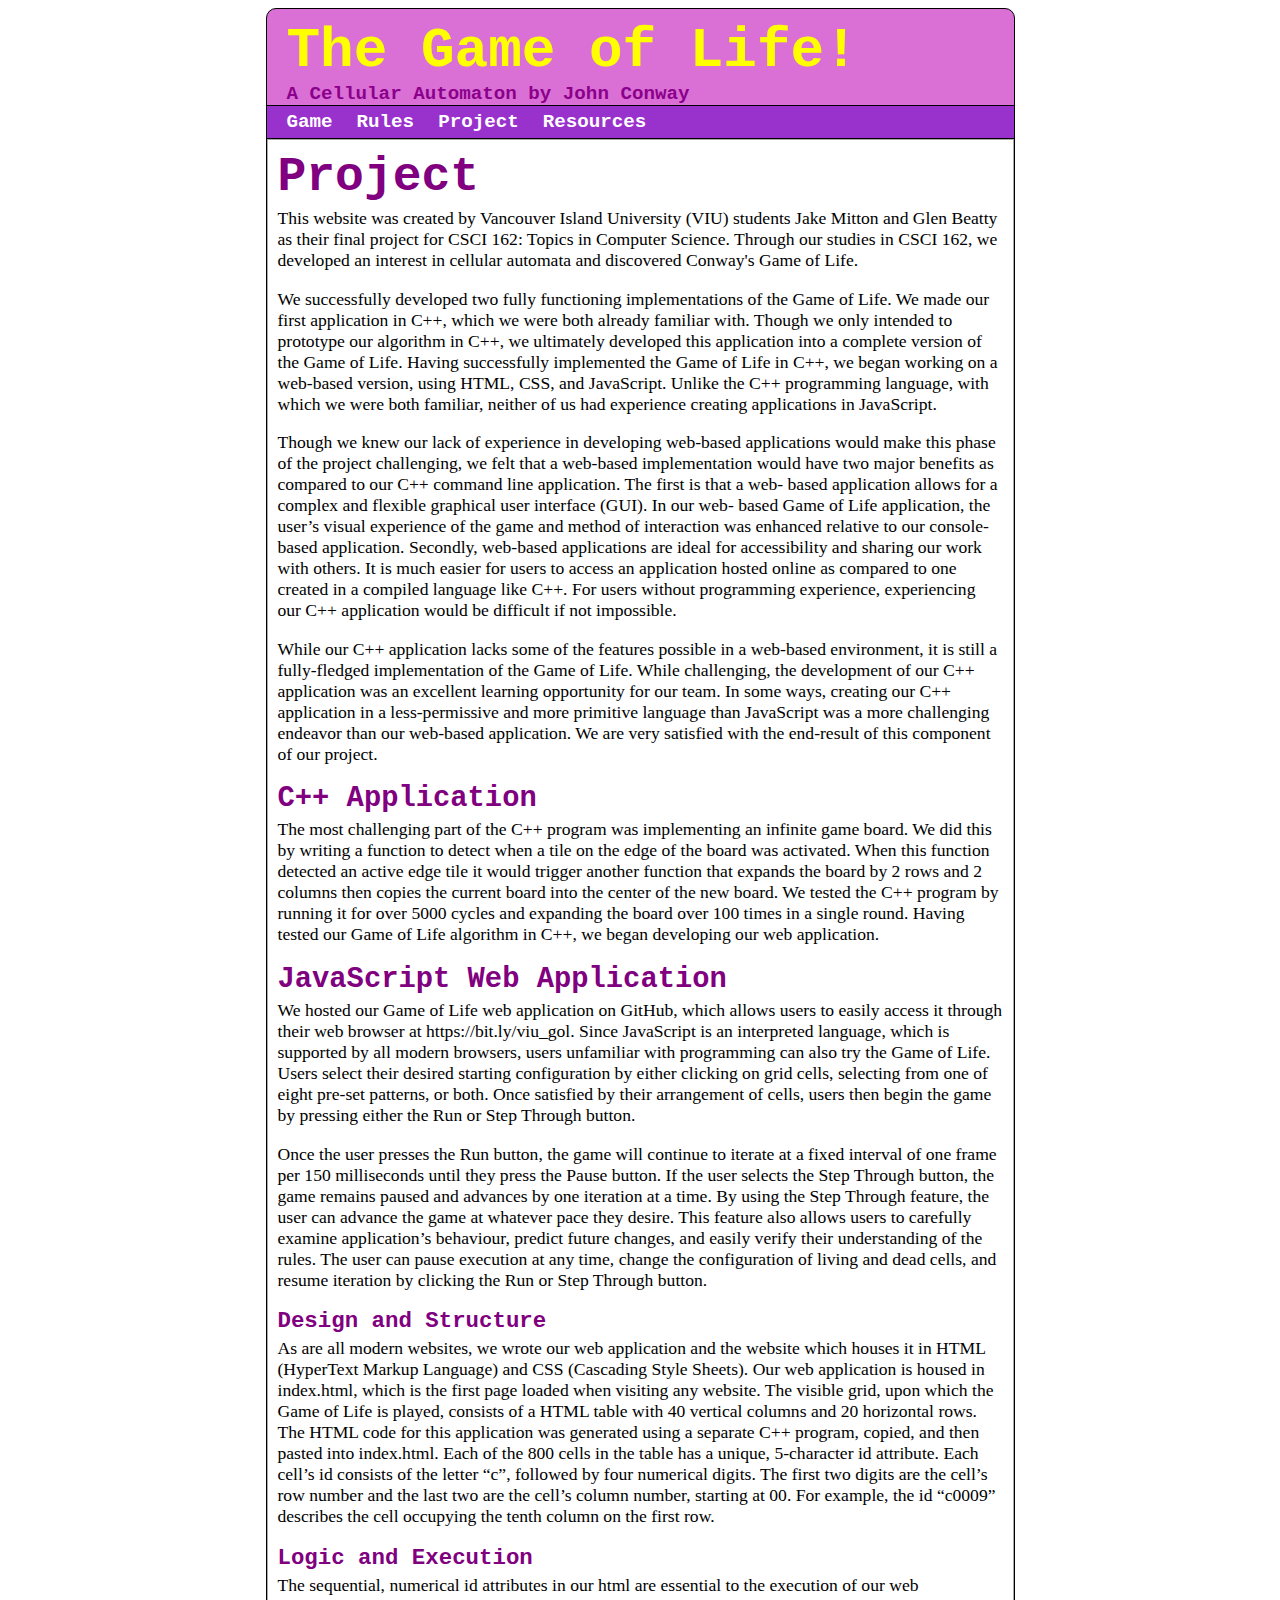
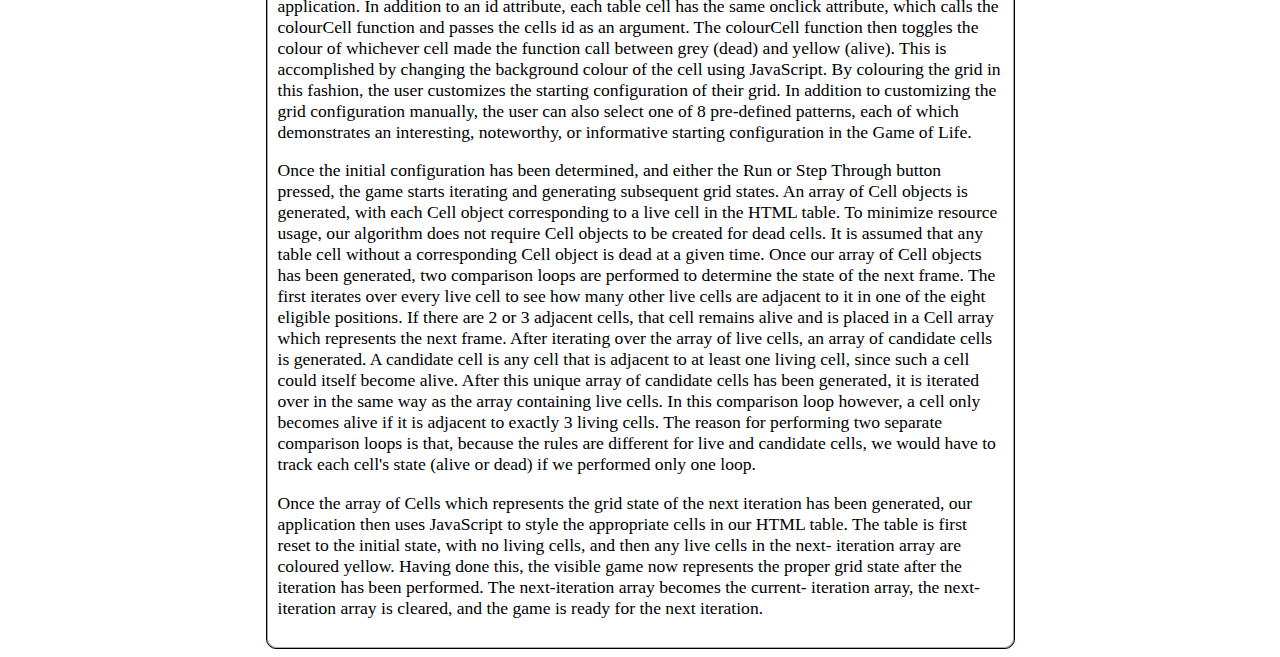
==== project.html @ 9397e077 "Adjusted ui." ====
<!--
    Index.html is the home page which contains our Game of Life web application.
-->

<!-- Markup to maximimize compatability-->
<!DOCTYPE html>
<html lang="en">
    <head>
        
        <meta charset="UTF-8">
        <meta http-equiv="X-UA-Compatible" content="IE=edge">
        <meta name="viewport" content="width=device-width, initial-scale=1.0">
<!-- End markup -->

<!-- Title which appears in browser. -->
        <title>Game of Life</title> 

<!-- Favicon links (mini browser icon)-->        
        <link rel="apple-touch-icon" sizes="180x180" href="favicon/apple-touch-icon.png">
        <link rel="icon" type="image/png" sizes="32x32" href="favicon/favicon-32x32.png">
        <link rel="icon" type="image/png" sizes="16x16" href="favicon/favicon-16x16.png">
        <link rel="manifest" href="favicon/site.webmanifest">

<!-- style.css contains all css for website.-->
        <link rel="stylesheet" href="css/style.css"> 

        <style>
            p{
                word-wrap:break-word;
                margin-left: 0px;
                margin-right: 0px;
                margin-top: 4px;
                font-size: 1.1em;
            }

            #textWrapper{
                width: auto;
                padding: 10px;
                background-color: white;
                border: 1px darkgrey solid;
                border-radius: 0 0 10px 10px;
                margin: 0px;
            }

            h2 {
                color: purple;
                font-family:'Courier New', Courier, monospace;
                margin: 0px;
                font-size: 3em;
            }

            h3 {
                color: purple;
                font-family:'Courier New', Courier, monospace;
                margin: 0px;
                font-size: 1.8em;
            }

            h4{
                color: purple;
                font-family:'Courier New', Courier, monospace;
                margin: 0px;
                font-size: 1.4em;
            }
        </style>


    </head>
<body>

<!--Master container container houses all design elements on page.-->
<div id="container" style="padding-bottom:0px;">
  
    <!--Banner contains title and subtitle elements.-->
    <div id="banner">
        <a id="title" href="index.html">The Game of Life!</a>
        <h2>A Cellular Automaton by John Conway</h2>
    </div>


    <!--navBar houses all navigation elements (dark purple background).-->
    <div id="navBar">
        <ul>
            <li><a href="index.html">Game</a></li>
            <li><a href="rules.html">Rules</a></li>
            <li><a href="project.html">Project</a></li>
            <li><a href="resources.html">Resources</a></li>
        </ul>
    </div>
    
<div id="textWrapper">
    <h2>Project</h1>
<p>
This website was created by Vancouver Island University (VIU) students Jake Mitton and Glen Beatty as their final project
for CSCI 162: Topics in Computer Science. Through our studies in CSCI 162, we developed an interest in cellular automata and discovered
Conway's Game of Life.
</p>
<p>
We successfully developed two fully functioning implementations of the Game of Life.
We made our first application in C++, which we were both already familiar with. Though we
only intended to prototype our algorithm in C++, we ultimately developed this application into a
complete version of the Game of Life. Having successfully implemented the Game of Life in
C++, we began working on a web-based version, using HTML, CSS, and JavaScript. Unlike the
C++ programming language, with which we were both familiar, neither of us had experience
creating applications in JavaScript.
</p>
<p>
Though we knew our lack of experience in developing web-based applications would
make this phase of the project challenging, we felt that a web-based implementation would have
two major benefits as compared to our C++ command line application. The first is that a web-
based application allows for a complex and flexible graphical user interface (GUI). In our web-
based Game of Life application, the user’s visual experience of the game and method of
interaction was enhanced relative to our console-based application. Secondly, web-based
applications are ideal for accessibility and sharing our work with others. It is much easier for
users to access an application hosted online as compared to one created in a compiled language
like C++. For users without programming experience, experiencing our C++ application would
be difficult if not impossible.
</p>
<p>
While our C++ application lacks some of the features possible in a web-based
environment, it is still a fully-fledged implementation of the Game of Life. While challenging,
the development of our C++ application was an excellent learning opportunity for our team. In
some ways, creating our C++ application in a less-permissive and more primitive language than
JavaScript was a more challenging endeavor than our web-based application. We are very
satisfied with the end-result of this component of our project.
</p>
<h3>
C++ Application
</h3>
<p>
The most challenging part of the C++ program was implementing an infinite game board.
We did this by writing a function to detect when a tile on the edge of the board was activated.
When this function detected an active edge tile it would trigger another function that expands the
board by 2 rows and 2 columns then copies the current board into the center of the new board.
We tested the C++ program by running it for over 5000 cycles and expanding the board over 100
times in a single round. Having tested our Game of Life algorithm in C++, we began developing
our web application.
</p>
<h3>
JavaScript Web Application
</h3>
<p>
We hosted our Game of Life web application on GitHub, which allows users to easily
access it through their web browser at https://bit.ly/viu_gol. Since JavaScript is an interpreted
language, which is supported by all modern browsers, users unfamiliar with programming can
also try the Game of Life. Users select their desired starting configuration by either clicking on
grid cells, selecting from one of eight pre-set patterns, or both. Once satisfied by their
arrangement of cells, users then begin the game by pressing either the Run or Step Through
button. 
</p>
<p>
Once the user presses the Run button, the game will continue to iterate at a fixed interval of
one frame per 150 milliseconds until they press the Pause button. If the user selects the Step
Through button, the game remains paused and advances by one iteration at a time. By using the
Step Through feature, the user can advance the game at whatever pace they desire. This feature
also allows users to carefully examine application’s behaviour, predict future changes, and easily
verify their understanding of the rules. The user can pause execution at any time, change the
configuration of living and dead cells, and resume iteration by clicking the Run or Step Through
button.</p>
<h4>Design and Structure</h4>
<p>
As are all modern websites, we wrote our web application and the website which houses
it in HTML (HyperText Markup Language) and CSS (Cascading Style Sheets). Our web
application is housed in index.html, which is the first page loaded when visiting any website. The
visible grid, upon which the Game of Life is played, consists of a HTML table with 40 vertical
columns and 20 horizontal rows. The HTML code for this application was generated using a
separate C++ program, copied, and then pasted into index.html. Each of the 800 cells in the table
has a unique, 5-character id attribute. Each cell’s id consists of the letter “c”, followed by four
numerical digits. The first two digits are the cell’s row number and the last two are the cell’s
column number, starting at 00. For example, the id “c0009” describes the cell occupying the
tenth column on the first row.</p>
<h4>
Logic and Execution
</h4>
<p>
The sequential, numerical id attributes in our html are essential to the execution of our
web application. In addition to an id attribute, each table cell has the same onclick attribute,
which calls the colourCell function and passes the cells id as an argument. The colourCell
function then toggles the colour of whichever cell made the function call between grey (dead)
and yellow (alive). This is accomplished by changing the background colour of the cell using
JavaScript. By colouring the grid in this fashion, the user customizes the starting configuration of
their grid. In addition to customizing the grid configuration manually, the user can also select
one of 8 pre-defined patterns, each of which demonstrates an interesting, noteworthy, or
informative starting configuration in the Game of Life.
</p>
<p>
Once the initial configuration has been determined, and either the Run or Step Through
button pressed, the game starts iterating and generating subsequent grid states. An array of Cell
objects is generated, with each Cell object corresponding to a live cell in the HTML table. To
minimize resource usage, our algorithm does not require Cell objects to be created for dead cells.
It is assumed that any table cell without a corresponding Cell object is dead at a given time.
Once our array of Cell objects has been generated, two comparison loops are performed
to determine the state of the next frame. The first iterates over every live cell to see how many
other live cells are adjacent to it in one of the eight eligible positions. If there are 2 or 3 adjacent
cells, that cell remains alive and is placed in a Cell array which represents the next frame. After
iterating over the array of live cells, an array of candidate cells is generated. A candidate cell is
any cell that is adjacent to at least one living cell, since such a cell could itself become alive.
After this unique array of candidate cells has been generated, it is iterated over in the same way
as the array containing live cells. In this comparison loop however, a cell only becomes alive if it
is adjacent to exactly 3 living cells. The reason for performing two separate comparison loops is
that, because the rules are different for live and candidate cells, we would have to track each
cell's state (alive or dead) if we performed only one loop.
</p>
<p>
Once the array of Cells which represents the grid state of the next iteration has been
generated, our application then uses JavaScript to style the appropriate cells in our HTML table.
The table is first reset to the initial state, with no living cells, and then any live cells in the next-
iteration array are coloured yellow. Having done this, the visible game now represents the proper
grid state after the iteration has been performed. The next-iteration array becomes the current-
iteration array, the next-iteration array is cleared, and the game is ready for the next iteration.
</p>
</div>
</div>
</body>

</html>
---- css/style.css ----
td{
    width: 18px;
    height: 18px;
    border: 1px solid black;
    border-collapse:collapse;
    background-color:darkgrey;
    text-align:center;
    padding:0px;
}
table{
    width:max-content;
    border: none;
    border-collapse:collapse;
    margin: 0px;
    padding: 0px; 
    background-color: darkgrey;
}
#controlBar{
    width: max-content;
    margin: auto;
}
#controlBar li{
    display: inline;
    padding-left: 10px;
    padding-right: 10px;
}
#controlBar ul{
    list-style-type: none;
    margin: 0;

}
#banner{
    width:100%;
    background-color:orchid;
}
#navBar{
    height: max-content;
    background-color:darkorchid;
    border:1px black solid;
    border-right: none;
    border-left: none;
    padding-top:5px;
    padding-bottom: 5px;
}
#navBar ul{
    list-style-type: none;
    margin: 0;
    padding: 0;
}
#navBar li{
    display: inline;
    padding-right: 0;
    padding-left: 20px;
}
#navBar li a{
    color:white;
    font-family:'Courier New', Courier, monospace;
    font-weight: bold;
    font-size: larger;
    text-decoration-line: none;
}
#navBar li a:hover{
    color:yellow;
    text-decoration-line: underline;
    font-weight:bolder;
}
#navBar li a:current{
    color:yellow;
    text-decoration-line: underline;
    font-size: larger;
}

#title{
    color:yellow;
    font-family:'Courier New', Courier, monospace;
    font-weight: bolder;
    text-decoration-line: none;
    margin: 0px;
    padding: 0;
    margin-left: 20px;
    font-size:3.5em;
}

#title:hover{
    color: #ed1a79; 
}
#banner h2{
    color: darkmagenta;
    font-family:'Courier New', Courier, monospace;
    margin: 0px;
    margin-left: 20px;    
    font-size:1.2em;

}
#container{
    width:747px;
    margin: auto;
    border:1px black solid;
    border-radius: 10px;
    background-color: orchid;
    padding-left: 0px;
    padding-right: 0px;
    padding-top: 10px;
    padding-bottom: 10px;
}
.button {
    background-color: darkorchid; 
    border: 1px black solid;
    border-radius: 5px;
    color: white;
    padding-left: 10px;
    padding-right: 10px;
    padding-top: 8px;
    padding-bottom: 8px;
    text-align: center;
    text-decoration: none;
    display: inline-block;
    font-size: 16px;
    width: 120px;
}

.button:hover {
    background-color: red;
}

#iteration {
    background-color: grey;
}

#presetBox{
    border: 1px black solid;
    border-radius: 5px;
    padding: 5px;
    padding-left: 10px;
    padding-right: 10px;
    background-color: fuchsia;
    margin-left: 30px;
    width:max-content;
    display:inline;
}

#presetForm{
    display:inline;
}

#presetLabel{
    display: inline;
    font-family: 'Courier New', Courier, monospace;
    color: white;
    font-weight:  bolder;
    font-size: larger;
}
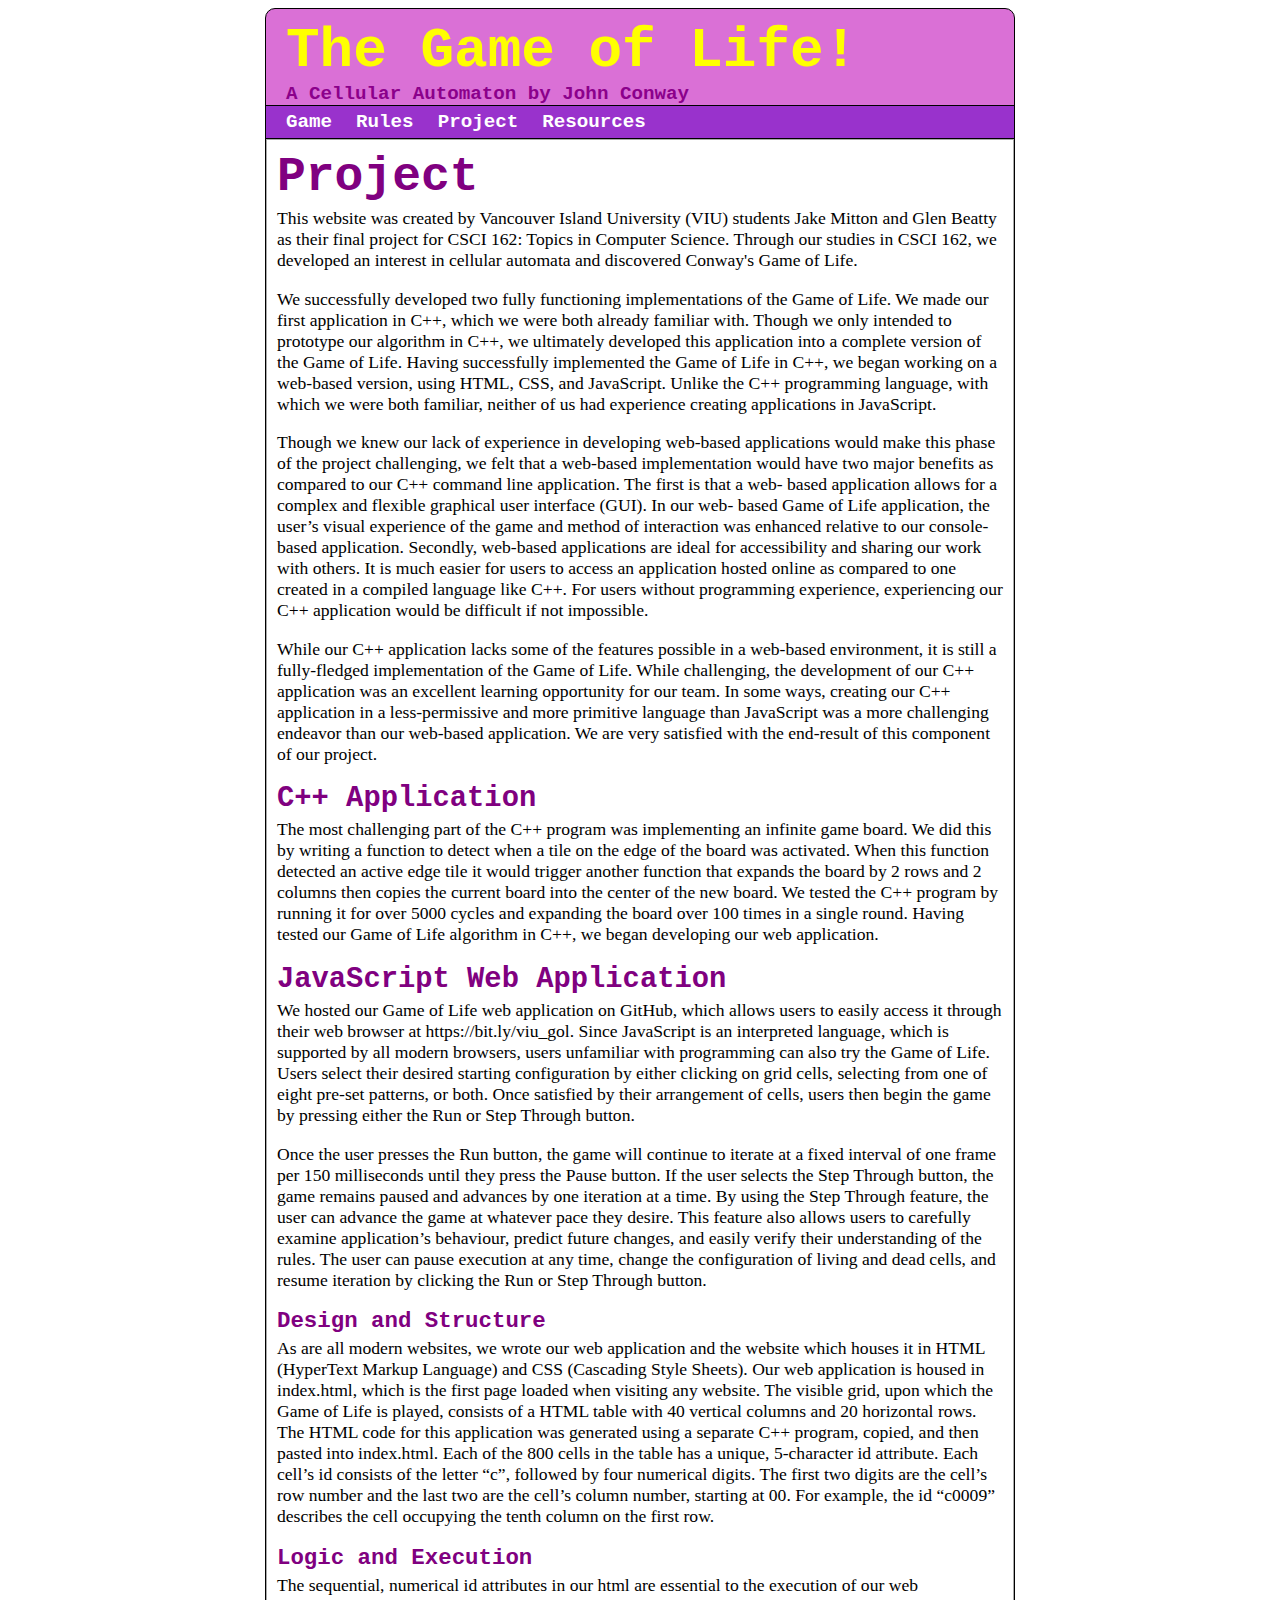
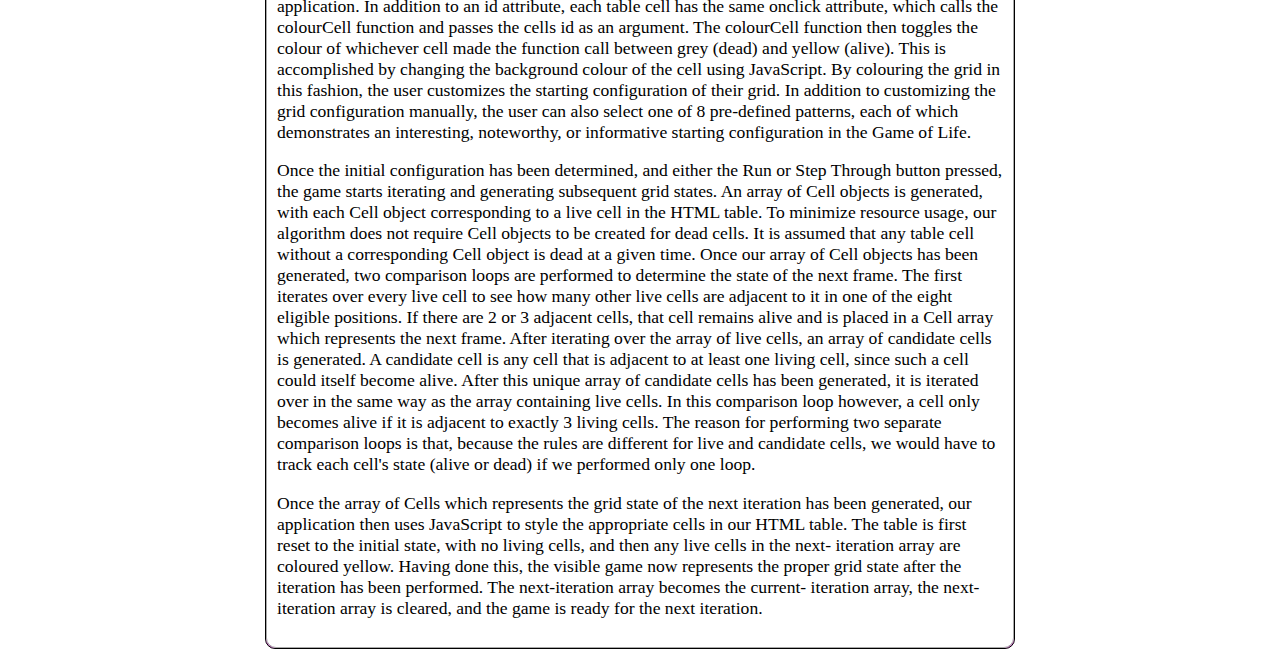
==== commit e9023393: "Fixed UI Scaling Issue" ====
--- a/project.html
+++ b/project.html
@@ -61,6 +61,9 @@
                 font-family:'Courier New', Courier, monospace;
                 margin: 0px;
                 font-size: 1.4em;
+            }
+            #textWrapper{
+                width: 726px;
             }
         </style>
 
--- a/css/style.css
+++ b/css/style.css
@@ -93,7 +93,7 @@
 
 }
 #container{
-    width:747px;
+    width:max-content;
     margin: auto;
     border:1px black solid;
     border-radius: 10px;
